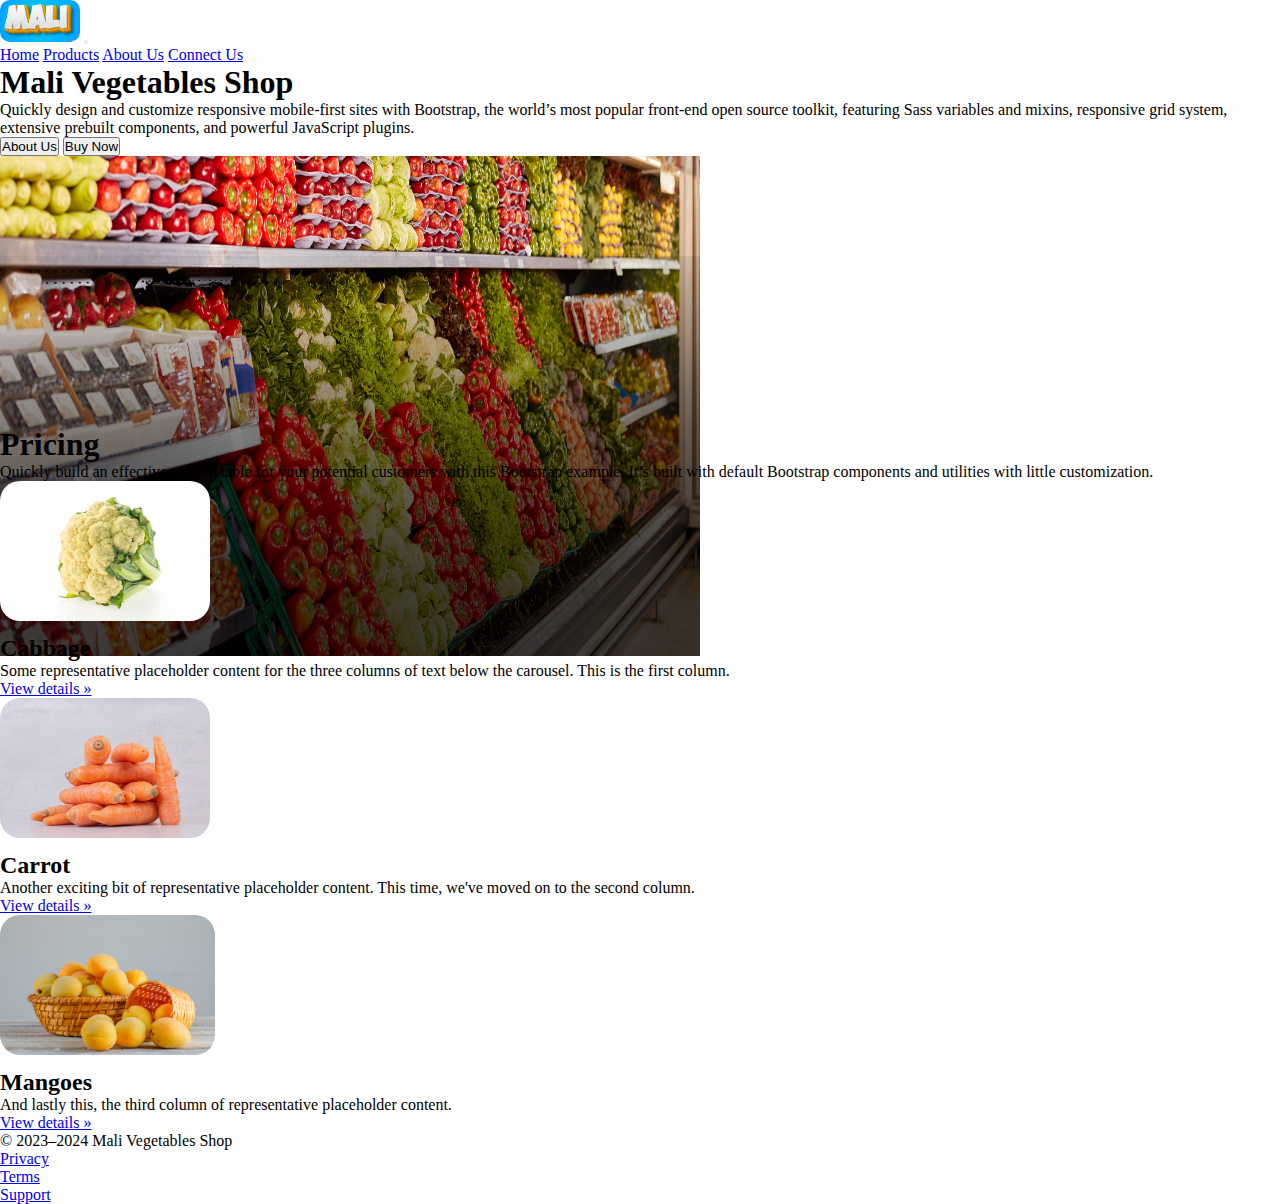
==== index.html @ a4f13576 "added" ====
<!doctype html>
<html lang="en">

<head>
  <!-- Required meta tags -->
  <meta charset="utf-8">
  <meta name="viewport" content="width=device-width, initial-scale=1">

  <!-- Bootstrap CSS -->
  <link href="https://cdn.jsdelivr.net/npm/bootstrap@5.0.2/dist/css/bootstrap.min.css" rel="stylesheet"
    integrity="sha384-EVSTQN3/azprG1Anm3QDgpJLIm9Nao0Yz1ztcQTwFspd3yD65VohhpuuCOmLASjC" crossorigin="anonymous">
  <link rel="stylesheet" href="style.css">

  <title>Mali Sales</title>
</head>

<body>

  <nav class="navbar navbar-expand-lg navbar-dark bg-dark">
    <div class="container-fluid">
      <img src="/images/logo.png" alt="logo">
      <button class="navbar-toggler" type="button" data-bs-toggle="collapse" data-bs-target="#navbarNavAltMarkup"
        aria-controls="navbarNavAltMarkup" aria-expanded="false" aria-label="Toggle navigation">
        <span class="navbar-toggler-icon"></span>
      </button>
      <div class="collapse navbar-collapse" id="navbarNavAltMarkup">
        <div class="navbar-nav">
          <a class="nav-link active" aria-current="page" href="index.html">Home</a>
          <a class="nav-link" href="#">Products</a>
          <a class="nav-link" href="#">About Us</a>
          <a class="nav-link" href="#">Connect Us</a>

        </div>
      </div>
    </div>
  </nav>


  <!-- Heroes Section -->
  <div class="container">
    <div class="px-4 pt-5 my-5 text-center border-bottom">
      <h1 class="display-4 fw-bold">Mali Vegetables Shop</h1>
      <div class="col-lg-6 mx-auto">
        <p class="lead mb-4">Quickly design and customize responsive mobile-first sites with Bootstrap, the world’s most
          popular front-end open source toolkit, featuring Sass variables and mixins, responsive grid system, extensive
          prebuilt components, and powerful JavaScript plugins.</p>
        <div class="d-grid gap-2 d-sm-flex justify-content-sm-center mb-5">
          <button type="button" class="btn btn-success btn-lg px-4 me-sm-3">About Us</button>
          <button type="button" class="btn btn-outline-danger btn-lg px-4">Buy Now</button>
        </div>
      </div>
      <div class="overflow-hidden" style="max-height: 30vh;">
        <div class="container px-5">
          <img src="/images/heroes1.png" class="img-fluid border rounded-3 shadow-lg mb-4" alt="Example image"
            width="700" height="500" loading="lazy">
        </div>
      </div>
    </div>

    <!-- Heroes Section -->


    <!-- Pricing model -->
    <div class="pricing-header p-3 pb-md-4 mx-auto text-center">
      <h1 class="display-4 fw-normal">Pricing</h1>
      <p class="fs-5 text-muted">Quickly build an effective pricing table for your potential customers with this
        Bootstrap example. It’s built with default Bootstrap components and utilities with little customization.</p>
    </div>
    <div class="row">
      <div class="col-lg-4 images">
        <img id="main-images" src="/images/cabbage.avif" alt="" width="mx-auto" height="140">
        <h2>Cabbage</h2>
        <p>Some representative placeholder content for the three columns of text below the carousel. This is the first column.</p>
        <p><a class="btn btn-secondary" href="#">View details »</a></p>
      </div><!-- /.col-lg-4 -->
      <div class="col-lg-4 images">
        <img id="main-images" src="/images/carrot.avif" alt="" width="mx-auto" height="140">
        <h2>Carrot</h2>
        <p>Another exciting bit of representative placeholder content. This time, we've moved on to the second column.</p>
        <p><a class="btn btn-secondary" href="#">View details »</a></p>
      </div><!-- /.col-lg-4 -->
      <div class="col-lg-4 images">
        <img id="main-images" src="/images/mangoes.avif" alt="" width="mx-auto" height="140">
        <h2>Mangoes</h2>
        <p>And lastly this, the third column of representative placeholder content.</p>
        <p><a class="btn btn-secondary" href="#">View details »</a></p>
      </div><!-- /.col-lg-4 -->
    </div>
  </div>
  <!-- Pricing model -->


  <!-- Footer -->
  <footer class="my-5 pt-5 text-muted text-center text-small">
    <p class="mb-1">© 2023–2024 Mali Vegetables Shop</p>
    <ul class="list-inline">
      <li class="list-inline-item"><a href="#">Privacy</a></li>
      <li class="list-inline-item"><a href="#">Terms</a></li>
      <li class="list-inline-item"><a href="#">Support</a></li>
    </ul>
  </footer>
  <!-- Footer -->
  <!-- Optional JavaScript; choose one of the two! -->

  <!-- Option 1: Bootstrap Bundle with Popper -->
  <script src="https://cdn.jsdelivr.net/npm/bootstrap@5.0.2/dist/js/bootstrap.bundle.min.js"
    integrity="sha384-MrcW6ZMFYlzcLA8Nl+NtUVF0sA7MsXsP1UyJoMp4YLEuNSfAP+JcXn/tWtIaxVXM"
    crossorigin="anonymous"></script>

  <!-- Option 2: Separate Popper and Bootstrap JS -->
  <script src="https://cdn.jsdelivr.net/npm/bootstrap@5.3.2/dist/js/bootstrap.bundle.min.js"
    integrity="sha384-C6RzsynM9kWDrMNeT87bh95OGNyZPhcTNXj1NW7RuBCsyN/o0jlpcV8Qyq46cDfL"
    crossorigin="anonymous"></script>

  <script src="https://cdn.jsdelivr.net/npm/@popperjs/core@2.9.2/dist/umd/popper.min.js"
    integrity="sha384-IQsoLXl5PILFhosVNubq5LC7Qb9DXgDA9i+tQ8Zj3iwWAwPtgFTxbJ8NT4GN1R8p"
    crossorigin="anonymous"></script>
  <script src="https://cdn.jsdelivr.net/npm/bootstrap@5.0.2/dist/js/bootstrap.min.js"
    integrity="sha384-cVKIPhGWiC2Al4u+LWgxfKTRIcfu0JTxR+EQDz/bgldoEyl4H0zUF0QKbrJ0EcQF"
    crossorigin="anonymous"></script>

</body>

</html>
---- style.css ----
* {
    margin: 0;
    padding: 0;
    box-sizing: border-box;
}
.container-fluid img {
    width: 80px;
    border-radius: 10px;
}

#main-images {
    background-color: transparent;
    border-radius: 20px;
    margin-bottom: 10px;
}
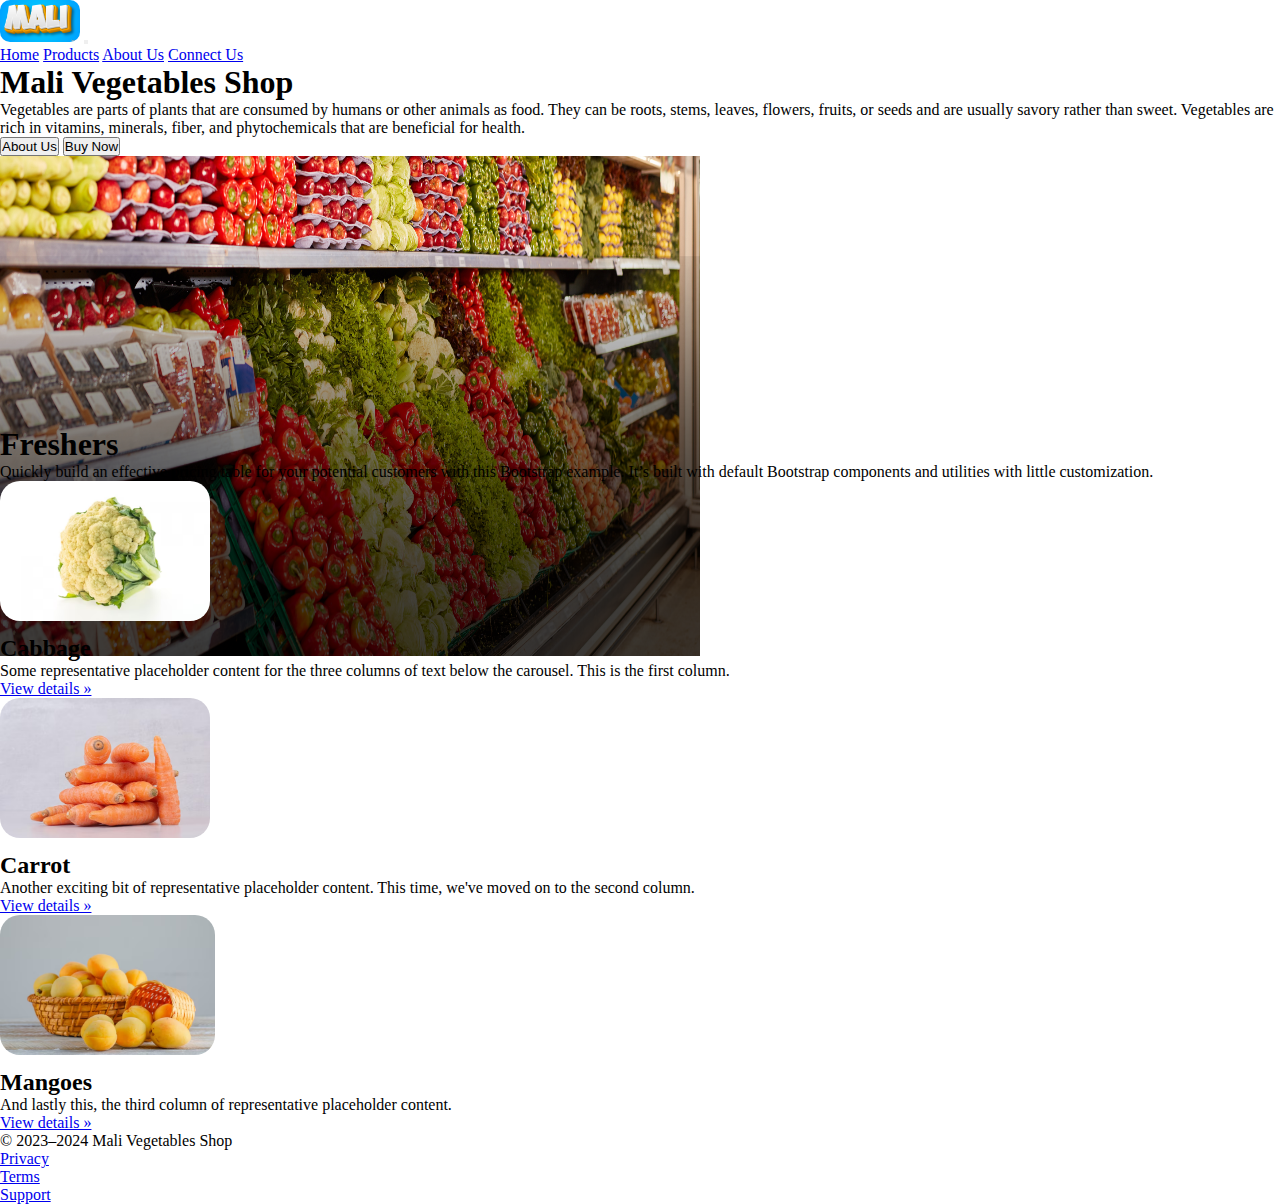
==== commit 2c7f5f30: "added" ====
--- a/index.html
+++ b/index.html
@@ -41,9 +41,7 @@
     <div class="px-4 pt-5 my-5 text-center border-bottom">
       <h1 class="display-4 fw-bold">Mali Vegetables Shop</h1>
       <div class="col-lg-6 mx-auto">
-        <p class="lead mb-4">Quickly design and customize responsive mobile-first sites with Bootstrap, the world’s most
-          popular front-end open source toolkit, featuring Sass variables and mixins, responsive grid system, extensive
-          prebuilt components, and powerful JavaScript plugins.</p>
+        <p class="lead mb-4">Vegetables are parts of plants that are consumed by humans or other animals as food. They can be roots, stems, leaves, flowers, fruits, or seeds and are usually savory rather than sweet. Vegetables are rich in vitamins, minerals, fiber, and phytochemicals that are beneficial for health.</p>
         <div class="d-grid gap-2 d-sm-flex justify-content-sm-center mb-5">
           <button type="button" class="btn btn-success btn-lg px-4 me-sm-3">About Us</button>
           <button type="button" class="btn btn-outline-danger btn-lg px-4">Buy Now</button>
@@ -62,7 +60,7 @@
 
     <!-- Pricing model -->
     <div class="pricing-header p-3 pb-md-4 mx-auto text-center">
-      <h1 class="display-4 fw-normal">Pricing</h1>
+      <h1 class="display-4 fw-normal">Freshers</h1>
       <p class="fs-5 text-muted">Quickly build an effective pricing table for your potential customers with this
         Bootstrap example. It’s built with default Bootstrap components and utilities with little customization.</p>
     </div>
